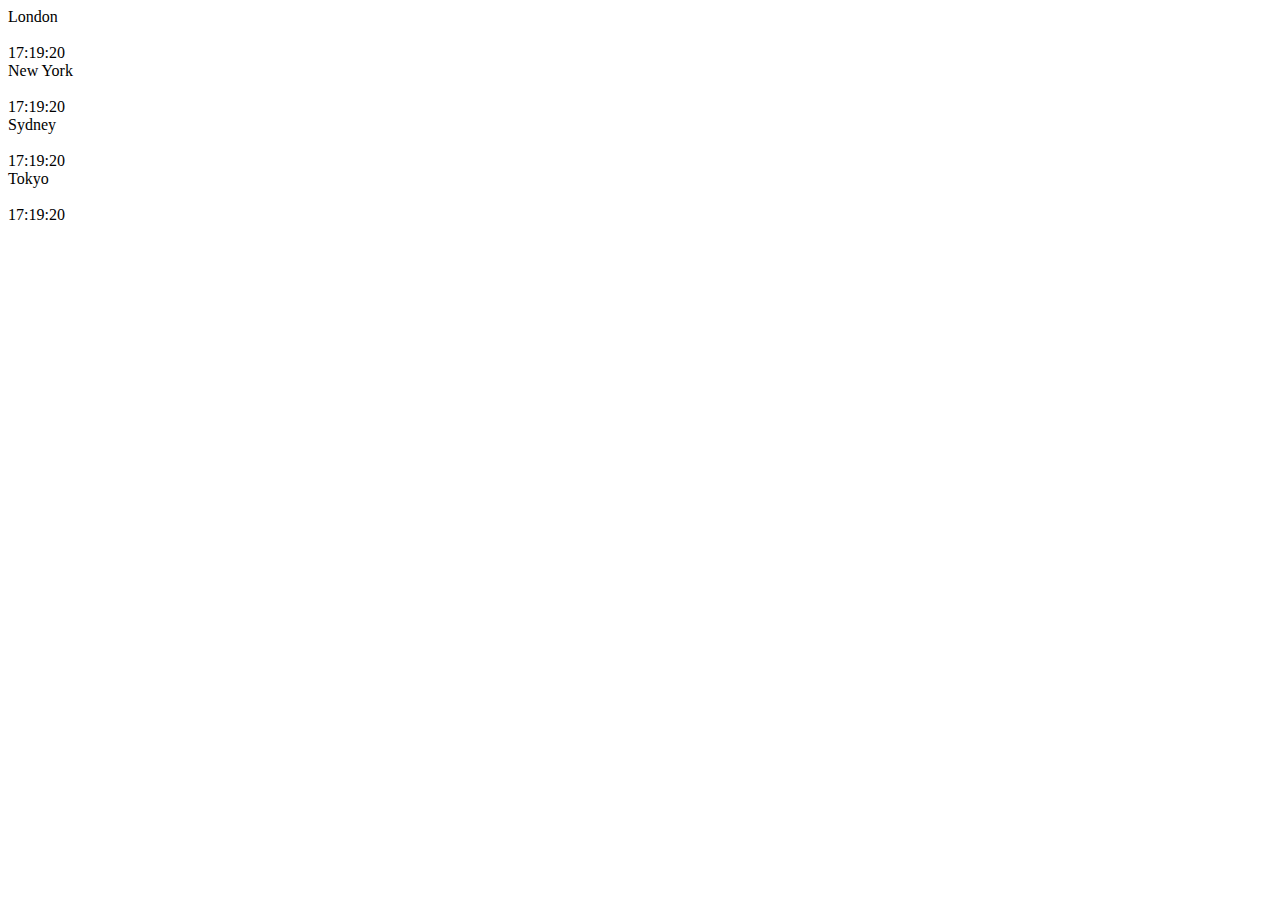
==== timezone.html @ 2b4c4dd4 "created basic HTML for 4 main timezones" ====
<!DOCTYPE html>
<html lang="en">
  <head>
    <meta charset="UTF-8" />
    <meta http-equiv="X-UA-Compatible" content="IE=edge" />
    <meta name="viewport" content="width=device-width, initial-scale=1.0" />
    <script src="https://cdn.jsdelivr.net/npm/axios@1.1.2/dist/axios.min.js"></script>
    <title>Document</title>
    <link
      href="https://cdn.jsdelivr.net/npm/bootstrap@5.2.2/dist/css/bootstrap.min.css"
      rel="stylesheet"
      integrity="sha384-Zenh87qX5JnK2Jl0vWa8Ck2rdkQ2Bzep5IDxbcnCeuOxjzrPF/et3URy9Bv1WTRi"
      crossorigin="anonymous"
    />
    <link rel="stylesheet" href="src/timezone.css" />
    <script src="https://cdnjs.cloudflare.com/ajax/libs/moment.js/2.29.4/moment.min.js"></script>
    <script src="https://cdnjs.cloudflare.com/ajax/libs/moment-timezone/0.5.39/moment-timezone-with-data-1970-2030.js"></script>
  </head>
  <body>
    <section class="timezone">
      <div class="container">
        <div class="row">
          <div class="col">
            <div class="city">
              <div class="name">London</div>

              <div class="image">
                <img
                  src="https://s3.amazonaws.com/shecodesio-production/uploads/files/000/057/105/original/3654957.png?1670495348"
                  alt=""
                />
              </div>
              <div class="time" id="Europe/London">17:19:20</div>
            </div>
          </div>
          <div class="col">
            <div class="city">
              <div class="name">New York</div>
              <div class="image">
                <img
                  src="https://s3.amazonaws.com/shecodesio-production/uploads/files/000/057/102/original/984107.png?1670495332"
                  alt=""
                />
              </div>
              <div class="time" id="America/New_York">17:19:20</div>
            </div>
          </div>

          <div class="col">
            <div class="city">
              <div class="name">Sydney</div>
              <div class="image">
                <img
                  src="https://s3.amazonaws.com/shecodesio-production/uploads/files/000/057/104/original/3754625.png?1670495341"
                  alt=""
                />
              </div>
              <div class="time" id="Australia/Sydney">17:19:20</div>
            </div>
          </div>

          <div class="col">
            <div class="city">
              <div class="name">Tokyo</div>
              <div class="image">
                <img
                  src="https://s3.amazonaws.com/shecodesio-production/uploads/files/000/057/103/original/2747339.png?1670495337"
                  alt=""
                />
              </div>
              <div class="time" id="Asia/Tokyo">17:19:20</div>
            </div>
          </div>
        </div>
      </div>
    </section>
    <script src="src/timezone.js"></script>
  </body>
</html>
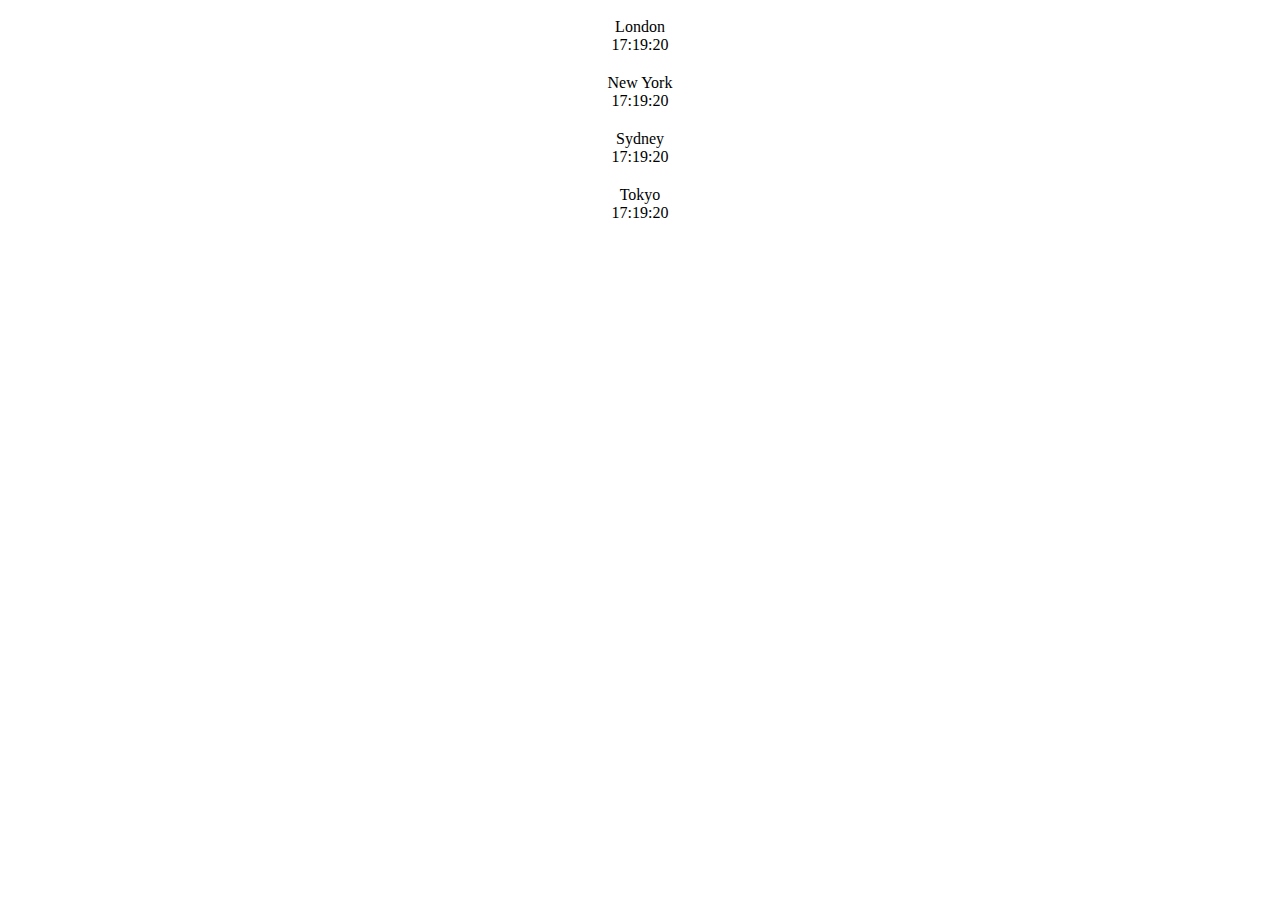
==== commit a2ad5c8b: "Added JS to the main Timezones" ====
--- a/timezone.html
+++ b/timezone.html
@@ -12,63 +12,62 @@
       integrity="sha384-Zenh87qX5JnK2Jl0vWa8Ck2rdkQ2Bzep5IDxbcnCeuOxjzrPF/et3URy9Bv1WTRi"
       crossorigin="anonymous"
     />
+    <script src="https://cdnjs.cloudflare.com/ajax/libs/moment.js/2.29.4/moment.min.js"></script>
+    <script src="https://cdnjs.cloudflare.com/ajax/libs/moment-timezone/0.5.37/moment-timezone-with-data-1970-2030.min.js"></script>
     <link rel="stylesheet" href="src/timezone.css" />
-    <script src="https://cdnjs.cloudflare.com/ajax/libs/moment.js/2.29.4/moment.min.js"></script>
-    <script src="https://cdnjs.cloudflare.com/ajax/libs/moment-timezone/0.5.39/moment-timezone-with-data-1970-2030.js"></script>
   </head>
   <body>
     <section class="timezone">
       <div class="container">
         <div class="row">
-          <div class="col">
+          <div class="col-6">
             <div class="city">
-              <div class="name">London</div>
-
               <div class="image">
                 <img
                   src="https://s3.amazonaws.com/shecodesio-production/uploads/files/000/057/105/original/3654957.png?1670495348"
                   alt=""
                 />
               </div>
-              <div class="time" id="Europe/London">17:19:20</div>
+              <div class="london">London</div>
+              <div class="currentTimeL">17:19:20</div>
             </div>
           </div>
-          <div class="col">
+          <div class="col-6">
             <div class="city">
-              <div class="name">New York</div>
               <div class="image">
                 <img
                   src="https://s3.amazonaws.com/shecodesio-production/uploads/files/000/057/102/original/984107.png?1670495332"
                   alt=""
                 />
               </div>
-              <div class="time" id="America/New_York">17:19:20</div>
+              <div class="newYork">New York</div>
+              <div class="currentTimeNY">17:19:20</div>
             </div>
           </div>
 
-          <div class="col">
+          <div class="col-6">
             <div class="city">
-              <div class="name">Sydney</div>
               <div class="image">
                 <img
                   src="https://s3.amazonaws.com/shecodesio-production/uploads/files/000/057/104/original/3754625.png?1670495341"
                   alt=""
                 />
               </div>
-              <div class="time" id="Australia/Sydney">17:19:20</div>
+              <div class="sydney">Sydney</div>
+              <div class="currentTimeS">17:19:20</div>
             </div>
           </div>
 
-          <div class="col">
+          <div class="col-6">
             <div class="city">
-              <div class="name">Tokyo</div>
               <div class="image">
                 <img
                   src="https://s3.amazonaws.com/shecodesio-production/uploads/files/000/057/103/original/2747339.png?1670495337"
                   alt=""
                 />
               </div>
-              <div class="time" id="Asia/Tokyo">17:19:20</div>
+              <div class="tokyo">Tokyo</div>
+              <div class="currentTimeT">17:19:20</div>
             </div>
           </div>
         </div>
--- a/src/timezone.css
+++ b/src/timezone.css
@@ -0,0 +1,18 @@
+img {
+  display: block;
+  max-width: 35px;
+  margin: 0 auto;
+}
+
+.city {
+  text-align: center;
+  padding: 10px;
+}
+.name {
+  font-size: 20px;
+  padding: 5px;
+}
+.time {
+  font-size: 18px;
+  padding: 10px;
+}
